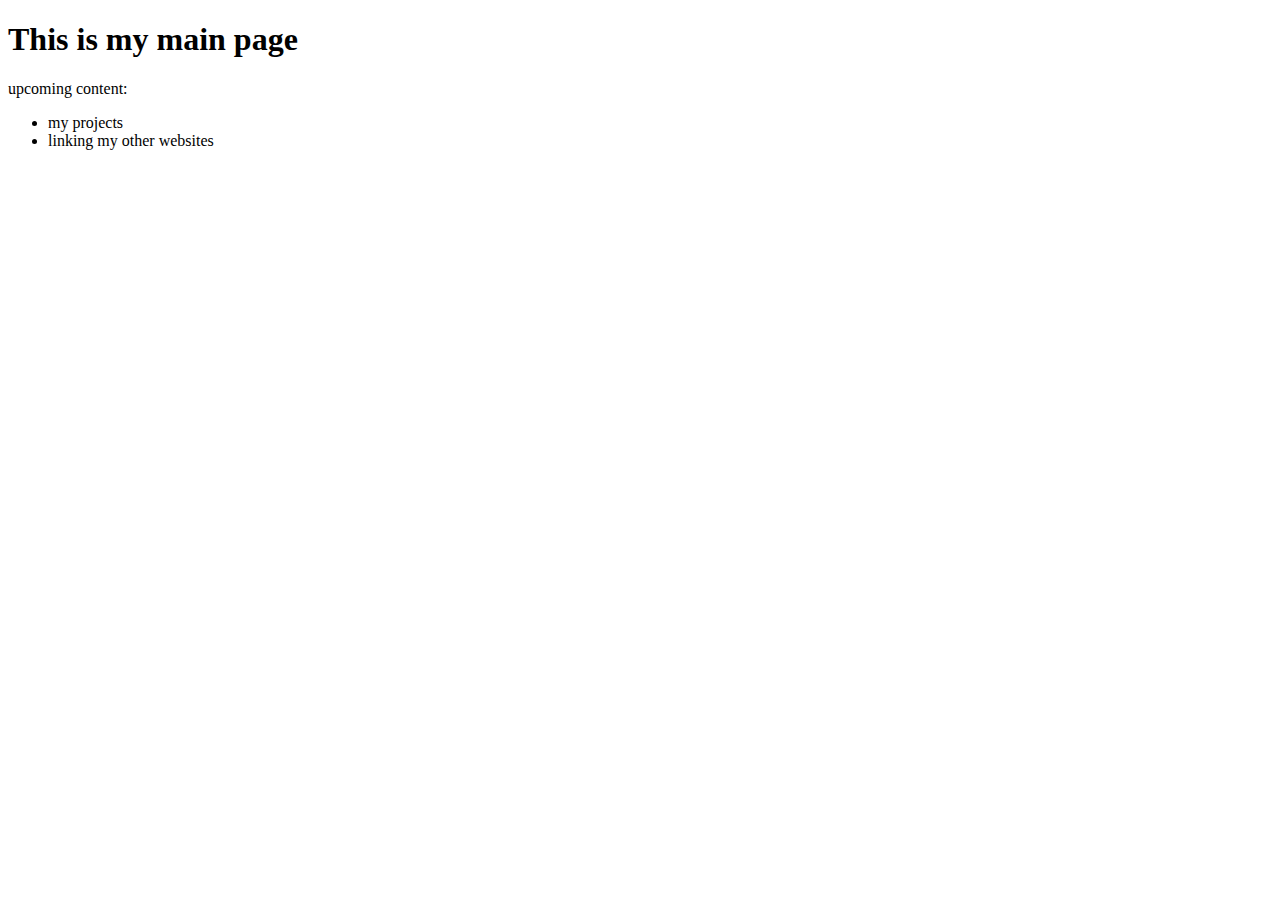
==== index.html @ b966060e "change index" ====
<!DOCTYPE html>
<html lang="de" dir="ltr">
  <head>
    <meta charset="utf-8">
    <title>my main page</title>
  </head>
  <body>
    <h1>This is my main page</h1>
    <p>upcoming content:</p>
    <ul>
        <li>my projects</li>
        <li>linking my other websites</li>
    </ul>
  </body>
</html>
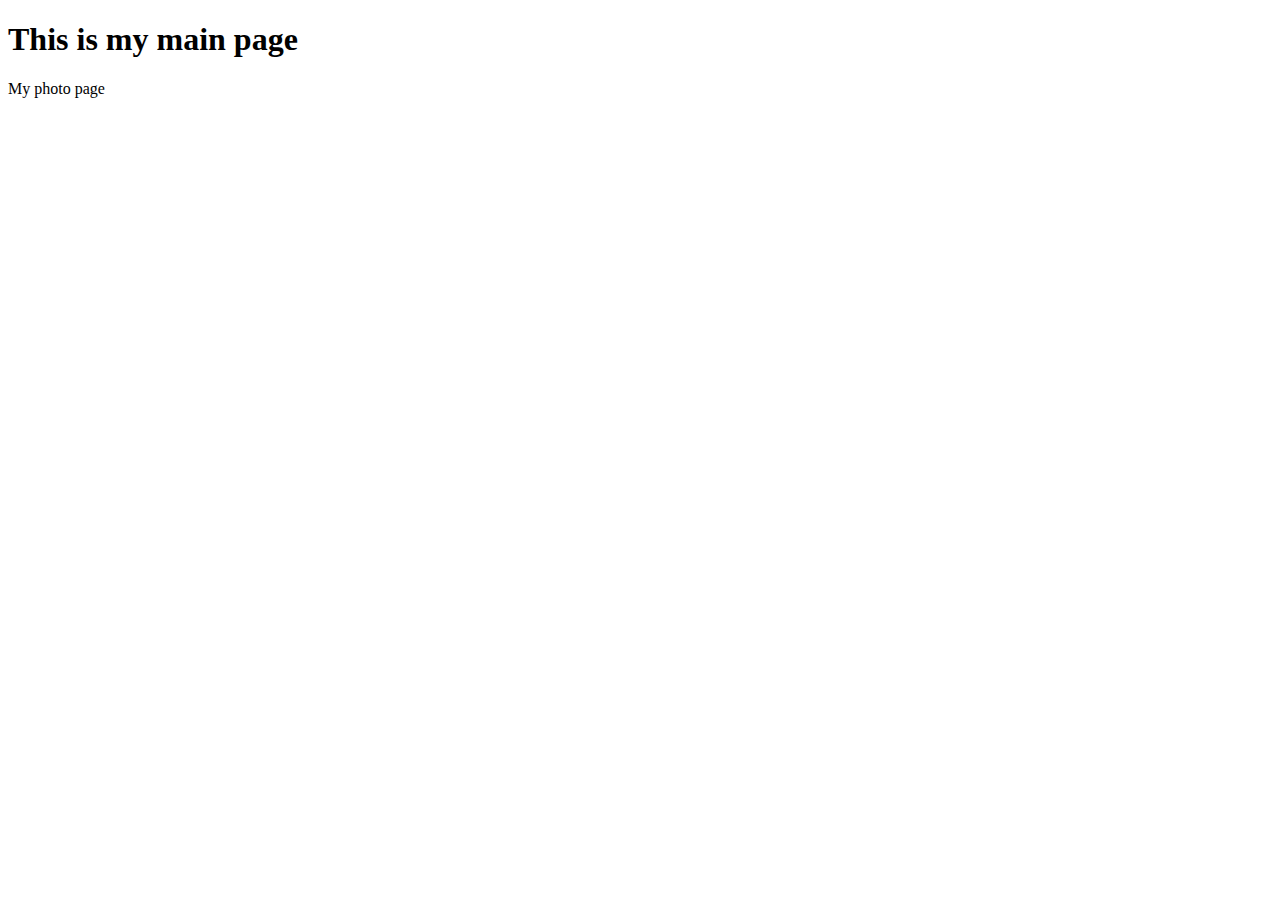
==== commit 969ed670: "change main page" ====
--- a/index.html
+++ b/index.html
@@ -2,14 +2,11 @@
 <html lang="de" dir="ltr">
   <head>
     <meta charset="utf-8">
-    <title>my main page</title>
+    <title>my min page</title>
+    <link rel="stylesheet" href="./css/master.css">
   </head>
   <body>
     <h1>This is my main page</h1>
-    <p>upcoming content:</p>
-    <ul>
-        <li>my projects</li>
-        <li>linking my other websites</li>
-    </ul>
+    <p>My <a class="link" href="https://l3ycle.github.io/gallery/" alt="gallery">photo </a>page</p>
   </body>
 </html>
--- a/css/master.css
+++ b/css/master.css
@@ -0,0 +1,9 @@
+.link {
+  text-decoration: none;
+  color: #000;
+}
+
+.link:hover {
+  transition: color .3s ease;
+  color: #00f;
+}
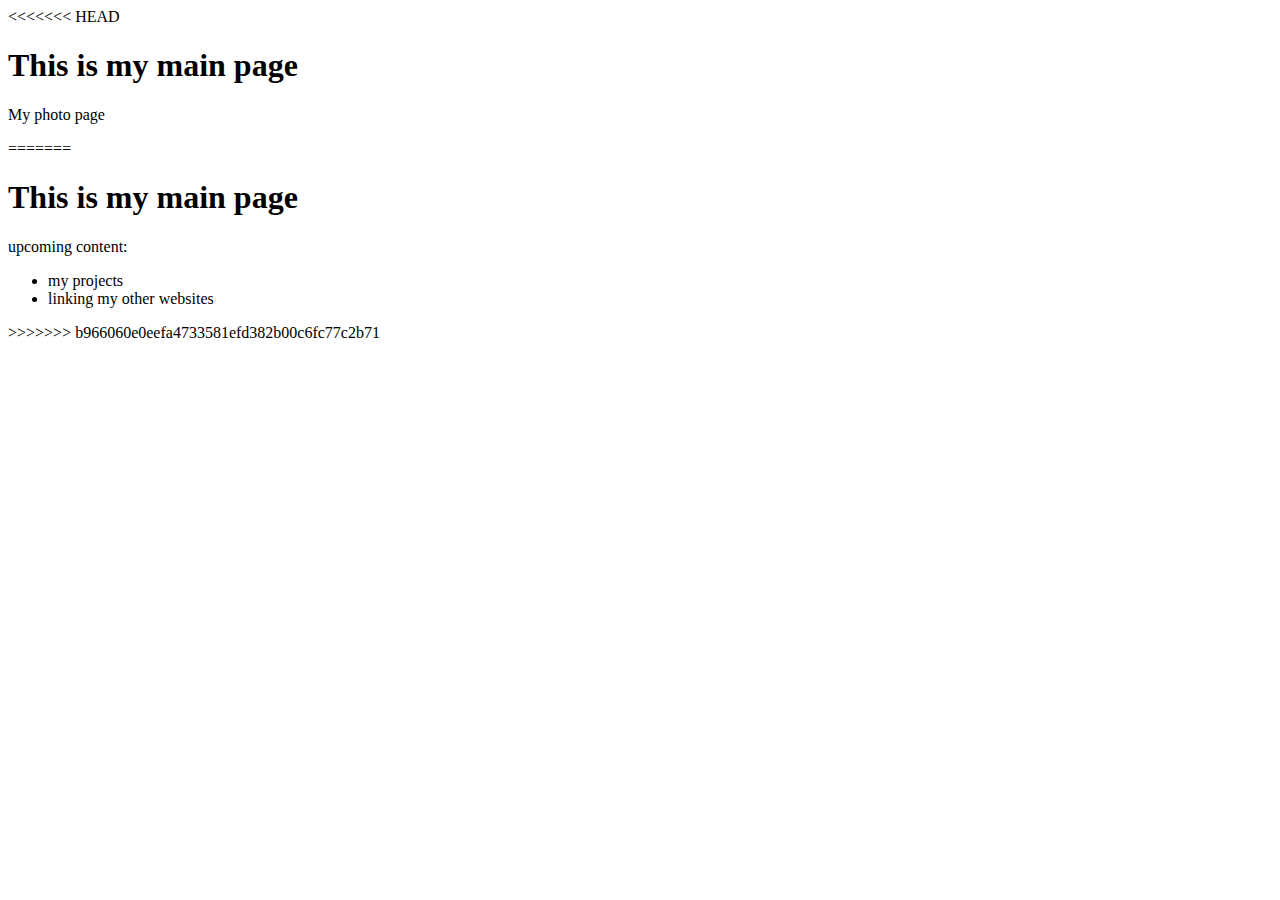
==== commit cf3aa112: "change index" ====
--- a/index.html
+++ b/index.html
@@ -2,11 +2,23 @@
 <html lang="de" dir="ltr">
   <head>
     <meta charset="utf-8">
+<<<<<<< HEAD
     <title>my min page</title>
     <link rel="stylesheet" href="./css/master.css">
   </head>
   <body>
     <h1>This is my main page</h1>
     <p>My <a class="link" href="https://l3ycle.github.io/gallery/" alt="gallery">photo </a>page</p>
+=======
+    <title>my main page</title>
+  </head>
+  <body>
+    <h1>This is my main page</h1>
+    <p>upcoming content:</p>
+    <ul>
+        <li>my projects</li>
+        <li>linking my other websites</li>
+    </ul>
+>>>>>>> b966060e0eefa4733581efd382b00c6fc77c2b71
   </body>
 </html>
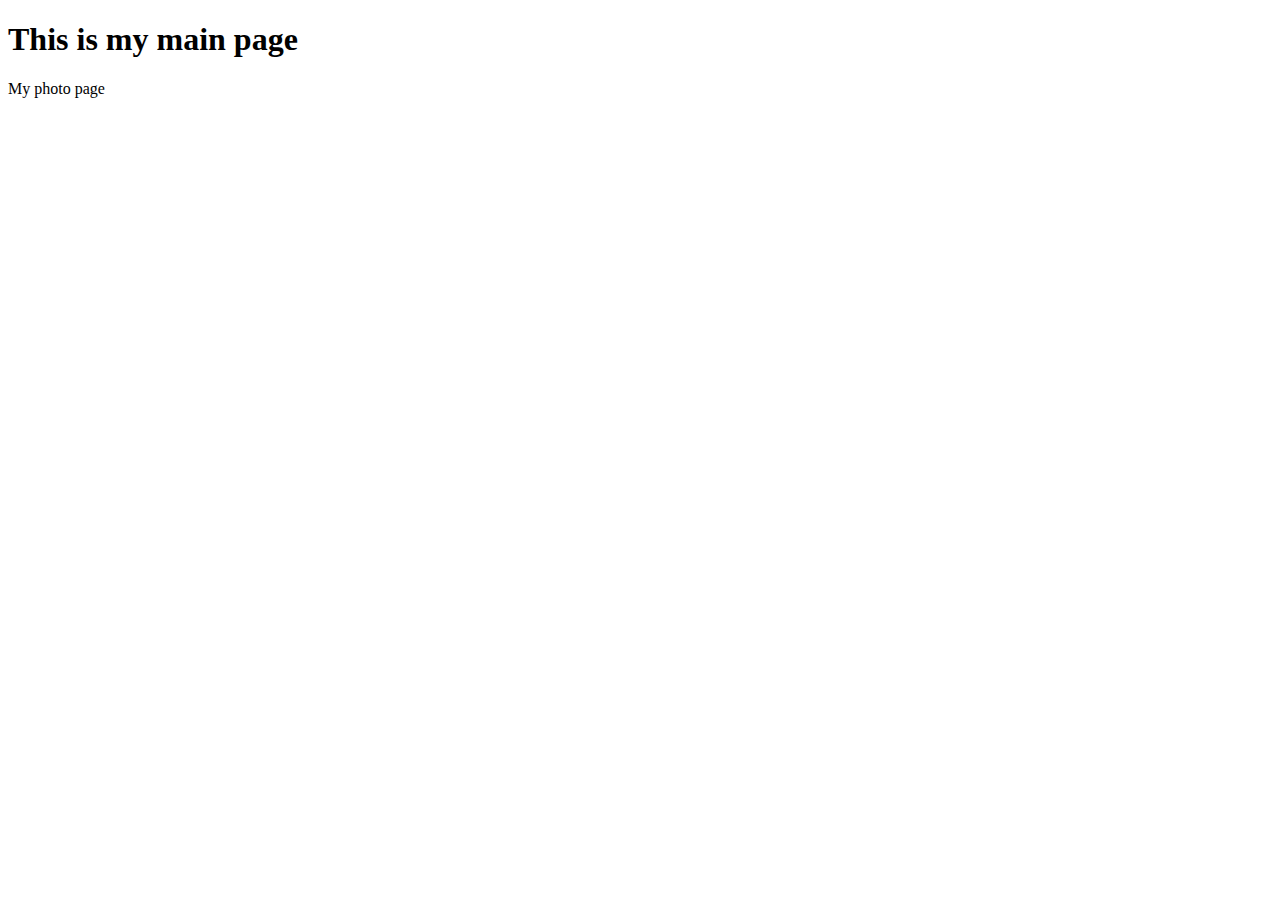
==== commit e54add09: "fix index" ====
--- a/index.html
+++ b/index.html
@@ -2,23 +2,11 @@
 <html lang="de" dir="ltr">
   <head>
     <meta charset="utf-8">
-<<<<<<< HEAD
     <title>my min page</title>
     <link rel="stylesheet" href="./css/master.css">
   </head>
   <body>
     <h1>This is my main page</h1>
     <p>My <a class="link" href="https://l3ycle.github.io/gallery/" alt="gallery">photo </a>page</p>
-=======
-    <title>my main page</title>
-  </head>
-  <body>
-    <h1>This is my main page</h1>
-    <p>upcoming content:</p>
-    <ul>
-        <li>my projects</li>
-        <li>linking my other websites</li>
-    </ul>
->>>>>>> b966060e0eefa4733581efd382b00c6fc77c2b71
   </body>
 </html>
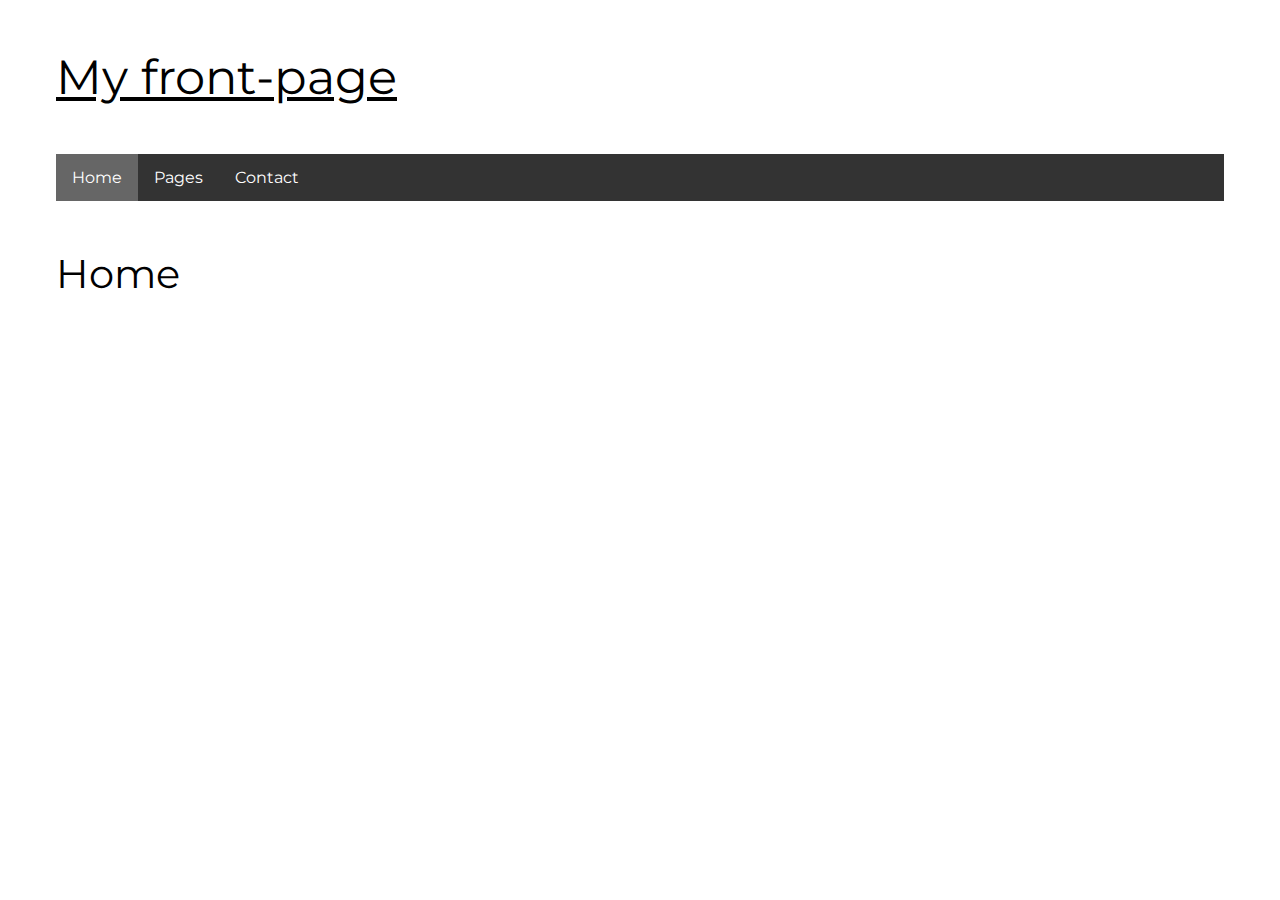
==== commit a393879f: "better home page" ====
--- a/index.html
+++ b/index.html
@@ -2,11 +2,36 @@
 <html lang="de" dir="ltr">
   <head>
     <meta charset="utf-8">
-    <title>my min page</title>
+    <title></title>
     <link rel="stylesheet" href="./css/master.css">
   </head>
   <body>
-    <h1>This is my main page</h1>
-    <p>My <a class="link" href="https://l3ycle.github.io/gallery/" alt="gallery">photo </a>page</p>
+
+    <div class="head_div">
+
+      <p><a href="./index.html">My front-page</a></p>
+
+    </div>
+
+    <div class="navbar">
+      <ul>
+
+        <li><a class="active" href="./index.html">Home</a></li>
+        <li><a href="./sites/pages.html">Pages</a></li>
+        <li><a href="./sites/contact.html">Contact</a></li>
+
+      </ul>
+    </div>
+
+    <div class="content_div">
+
+      <p class="title">Home</p>
+
+    </div>
+
+    <div class="bottom_div">
+
+    </div>
+
   </body>
 </html>
--- a/css/master.css
+++ b/css/master.css
@@ -1,9 +1,88 @@
-.link {
-  text-decoration: none;
-  color: #000;
+/* font */
+
+@import url('https://fonts.googleapis.com/css2?family=Montserrat:ital,wght@0,100;0,200;0,300;0,400;0,500;0,600;0,700;0,800;0,900;1,100;1,200;1,300;1,400;1,500;1,600;1,700;1,800;1,900&display=swap');
+
+* {
+   font-family: "Montserrat";
 }
 
-.link:hover {
-  transition: color .3s ease;
-  color: #00f;
+
+/* head */
+
+.head_div p {
+  font-size: 300%;
+  margin: 48px;
 }
+
+.head_div a {
+  color: black;
+  text-decoration: underline;
+  transition: color  .3s ease-in;
+}
+
+.head_div a:hover {
+  color: blue;
+  transition: color  .3s ease-out;
+}
+
+
+/* navbar */
+
+.navbar ul {
+  margin-left: 48px;
+  margin-right: 48px;
+  list-style-type: none;
+  padding: 0;
+  overflow: hidden;
+  background-color: #333;
+  position: -webkit-sticky; /* Safari */
+  position: sticky;
+  top: 0;
+}
+
+.navbar li {
+  float: left;
+}
+
+.navbar li a {
+  display: block;
+  color: white;
+  text-align: center;
+  padding: 14px 16px;
+  text-decoration: none;
+}
+
+.navbar li a:hover {
+  background-color: #111;
+}
+
+.navbar .active {
+  background-color: #666;
+}
+
+
+/* content */
+
+.content_div {
+  margin: 48px;
+}
+
+.content_div .title {
+  font-size: 250%;
+}
+
+.content_div .content {
+  font-size: 150%;
+}
+
+
+/* bottom */
+
+
+/* @media only screen and (max-width: 960px) {
+
+}
+
+@media only screen and (min-width: 960px) {
+
+} */
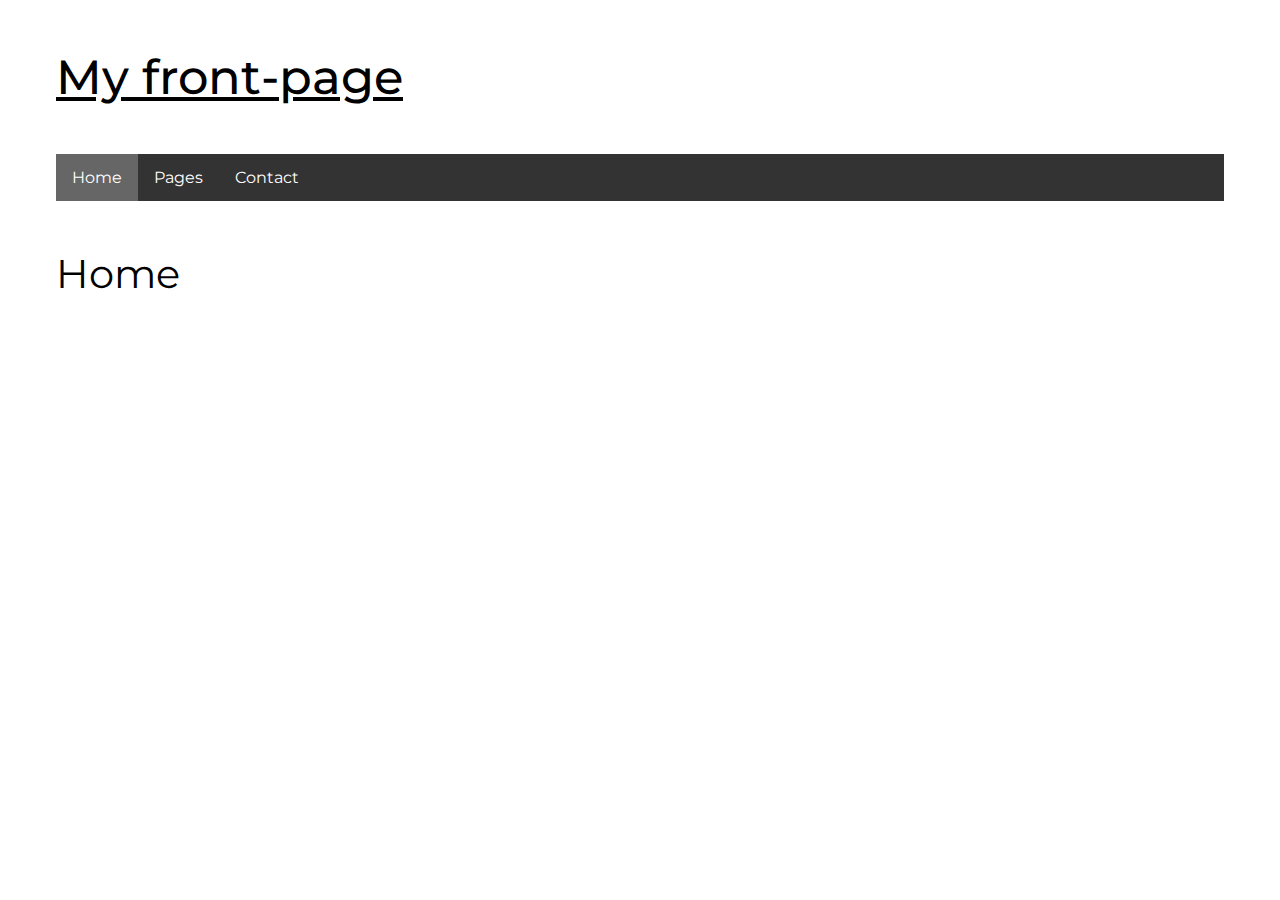
==== commit 98ab3e8a: "add content to pages page" ====
--- a/index.html
+++ b/index.html
@@ -2,8 +2,8 @@
 <html lang="de" dir="ltr">
   <head>
     <meta charset="utf-8">
-    <title></title>
-    <link rel="stylesheet" href="./css/master.css">
+    <title>l3ycle Home</title>
+    <link rel="stylesheet" href="./css/master_index.css">
   </head>
   <body>
 
--- a/css/master_index.css
+++ b/css/master_index.css
@@ -0,0 +1,90 @@
+/* font */
+
+@import url('https://fonts.googleapis.com/css2?family=Montserrat:ital,wght@0,100;0,200;0,300;0,400;0,500;0,600;0,700;0,800;0,900;1,100;1,200;1,300;1,400;1,500;1,600;1,700;1,800;1,900&display=swap');
+
+* {
+   font-family: "Montserrat";
+}
+
+
+/* head */
+
+.head_div p {
+  font-size: 300%;
+  margin: 48px;
+  font-weight: 500;
+}
+
+.head_div a {
+  color: black;
+  text-decoration: underline;
+  transition: color  .3s ease-in;
+}
+
+.head_div a:hover {
+  color: blue;
+  transition: color  .3s ease-out;
+}
+
+
+/* navbar */
+
+ ul {
+  z-index: +1;
+  margin-left: 48px;
+  margin-right: 48px;
+  list-style-type: none;
+  padding: 0;
+  overflow: hidden;
+  background-color: #333;
+  position: -webkit-sticky; /* Safari */
+  position: sticky;
+  top: 48px;
+}
+
+li {
+  float: left;
+}
+
+li a {
+  display: block;
+  color: white;
+  text-align: center;
+  padding: 14px 16px;
+  text-decoration: none;
+}
+
+li a:hover {
+  background-color: #111;
+}
+
+.active {
+  background-color: #666;
+}
+
+
+/* content */
+
+.content_div {
+  margin: 48px;
+}
+
+.content_div .title {
+  font-size: 250%;
+}
+
+.content_div .content {
+  font-size: 150%;
+}
+
+
+/* bottom */
+
+
+/* @media only screen and (max-width: 960px) {
+
+}
+
+@media only screen and (min-width: 960px) {
+
+} */
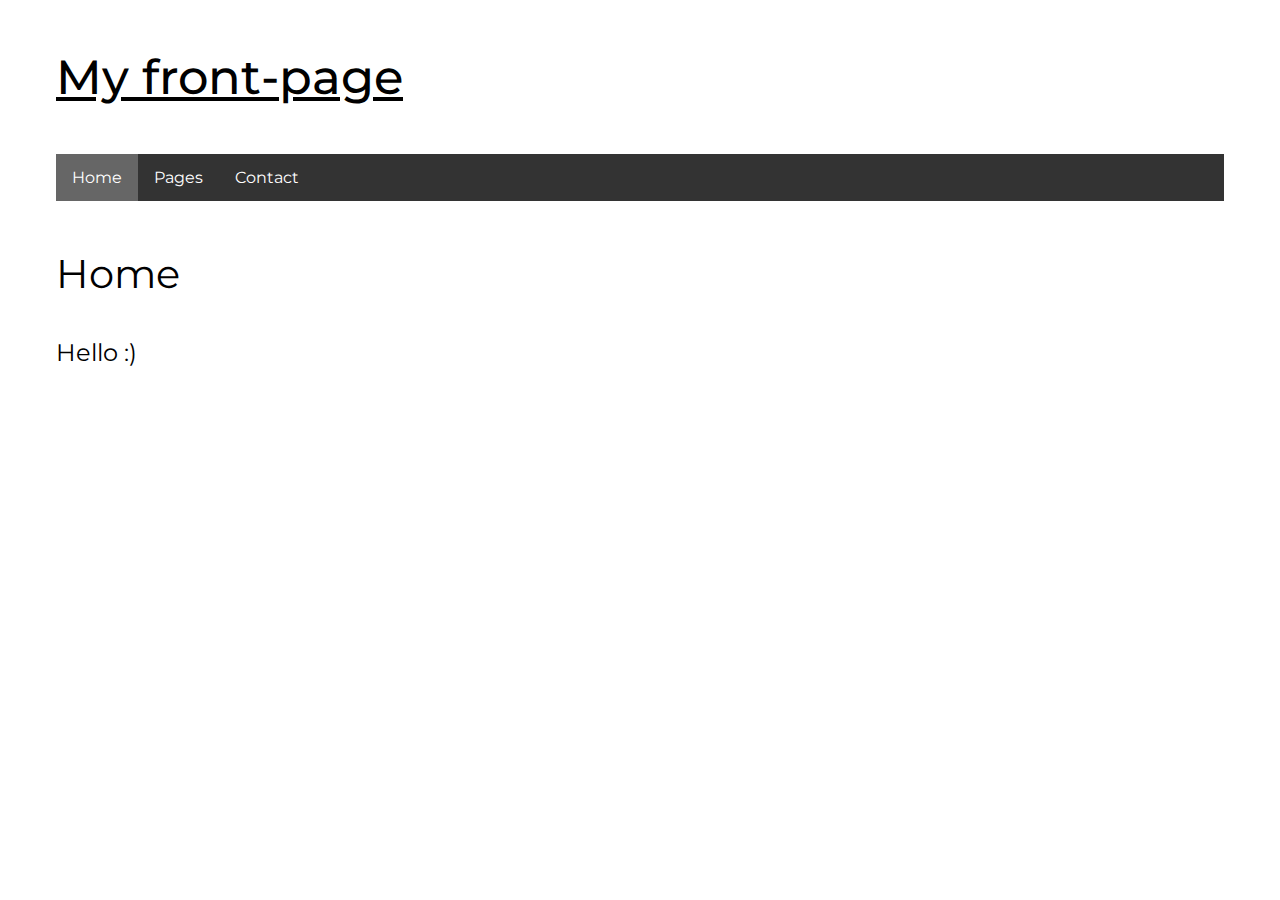
==== commit 380fa60d: "better welcome screen" ====
--- a/index.html
+++ b/index.html
@@ -27,6 +27,8 @@
 
       <p class="title">Home</p>
 
+      <p class="content">Hello :)</p>
+
     </div>
 
     <div class="bottom_div">
--- a/css/master_index.css
+++ b/css/master_index.css
@@ -75,6 +75,8 @@
 
 .content_div .content {
   font-size: 150%;
+  margin-top: 12px;
+  margin-bottom: 12px;
 }
 
 
